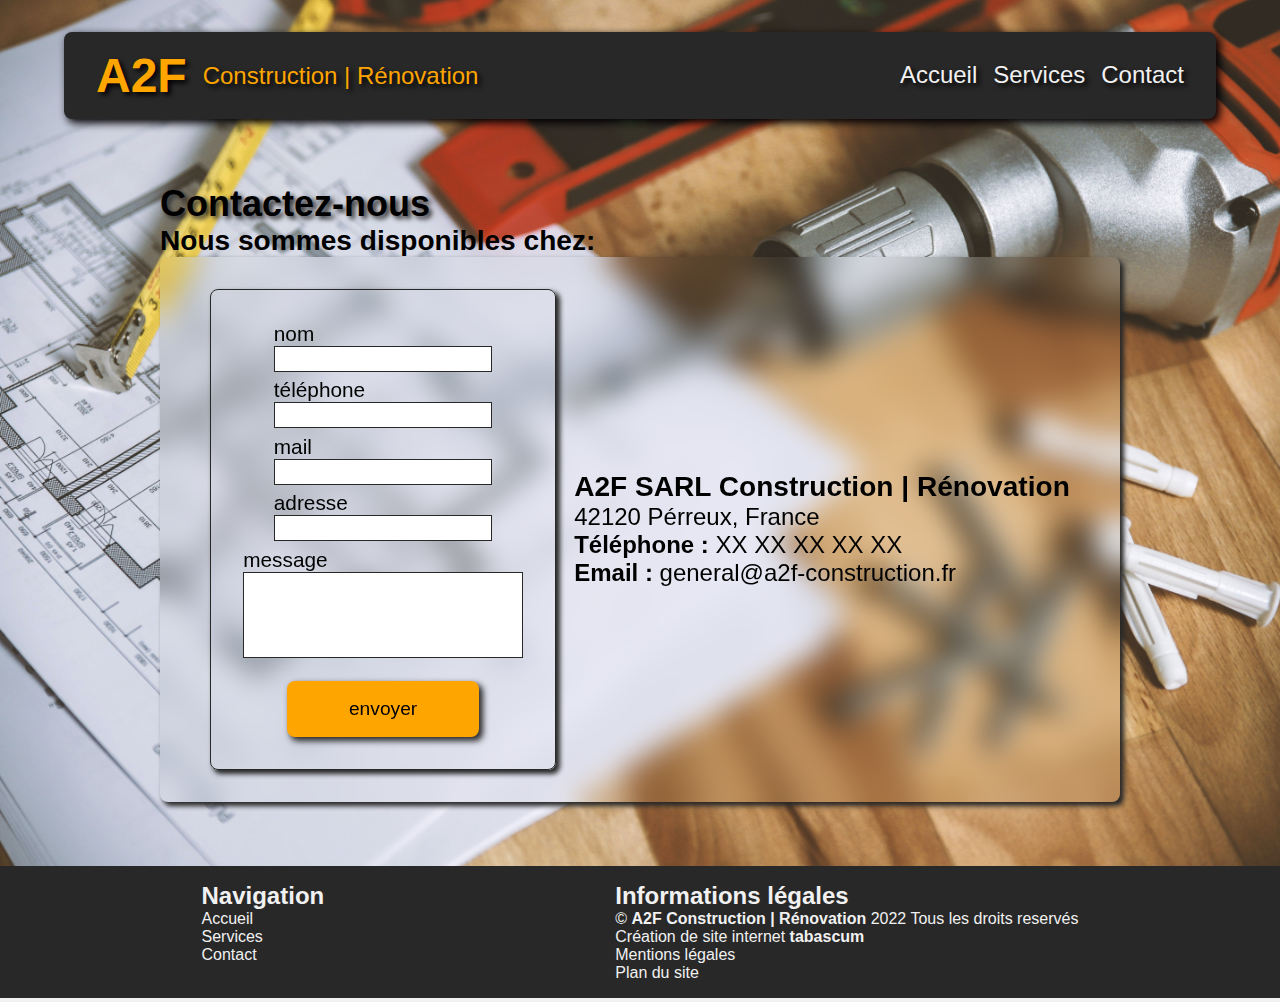
==== contact.html @ 983caaab "Add mentions and contact pages as well as their styling" ====
<!DOCTYPE html>
<html lang="FR-fr">

<head>
    <meta charset="UTF-8">
    <meta http-equiv="X-UA-Compatible" content="IE=edge">
    <meta name="viewport" content="width=device-width, initial-scale=1.0">
    <!-- Favicon -->
    <link rel="apple-touch-icon" sizes="180x180" href="./img/apple-touch-icon.png">
    <link rel="icon" type="image/png" sizes="32x32" href="./img/favicon-32x32.png">
    <link rel="icon" type="image/png" sizes="16x16" href="./img/favicon-16x16.png">
    <link rel="manifest" href="./img/site.webmanifest">
    <!-- Fonts -->
    <link href="https://api.fontshare.com/v2/css?f[]=supreme@400,401,300,500&f[]=kola@400&display=swap"
        rel="stylesheet">
    <!-- Font Awesome Icons -->
    <link rel="stylesheet" href="https://cdnjs.cloudflare.com/ajax/libs/font-awesome/6.2.0/css/all.min.css"
        integrity="sha512-xh6O/CkQoPOWDdYTDqeRdPCVd1SpvCA9XXcUnZS2FmJNp1coAFzvtCN9BmamE+4aHK8yyUHUSCcJHgXloTyT2A=="
        crossorigin="anonymous" referrerpolicy="no-referrer" />
    <!-- Custom CSS -->
    <link rel="stylesheet" href="./css/root.css">
    <link rel="stylesheet" href="./css/header.css">
    <link rel="stylesheet" href="./css/main.css">
    <link rel="stylesheet" href="./css/responsive.css">
    <!-- JS page behaviour-->
    <script src="./js/index.js" defer></script>
    <title>A2F Construction | Rénovation</title>
</head>

<body>
    <!-- header section -->
    <header>
        <nav>
            <div class="nav-brand">
                <h1>A2F</h1>
                <p>Construction | Rénovation</p>
                <a href="#" class="nav-toggle-button">
                    <i class="fa-solid fa-bars"></i>
                </a>
            </div>
            <div class="nav-links">
                <a href="index.html">Accueil</a>
                <div class="nav-dropdown">
                    <button class="nav-dropbtn">Services
                    </button>
                    <div class="nav-dropdown-content">
                        <a href="#">Maçonnerie</a>
                        <a href="#">Carrelage</a>
                        <a href="#">Electricité</a>
                    </div>
                </div>
                <a href="contact.html">Contact</a>
            </div>
        </nav>
        <section class="hero contain">
            <div class="contain-card">
                <h2>Contactez-nous</h2>
                <h3>Nous sommes disponibles chez:</h3>
            </div>
            <article class="contained">
                <div class="form">
                    <form action="">
                        <div class="form-field">
                            <label for="name">nom</label>
                            <input type="text" name="nom" id="name">
                        </div>
                        <div class="form-field">
                            <label for="telephone">téléphone</label>
                            <input type="tel" name="telephone" id="telephone">
                        </div>
                        <div class="form-field">
                            <label for="email">mail</label>
                            <input type="email" name="email" id="email">
                        </div>
                        <div class="form-field">
                            <label for="adress">adresse</label>
                            <input type="text" name="adress" id="adress">
                        </div>
                        <div class="form-field">
                            <label for="textarea">message</label>
                            <textarea name="message" id="message" cols="25" rows="4"></textarea>
                        </div>
                        <div>
                            <button class="button alert">envoyer</button>
                        </div>
                    </form>
                </div>
                <div class="contain">
                    <h3>A2F SARL Construction | Rénovation </h3>
                    <p>42120 Pérreux, France</p>
                    <p><strong>Téléphone : </strong> XX XX XX XX XX</p>
                    <p><strong>Email :</strong> general@a2f-construction.fr</p>
                </div>
            </article>
        </section>
    </header>
    <!-- footer section -->
    <footer>
        <article>
            <div class="navigation">
                <h2>Navigation</h2>
                <a href="index.html"><i class="fa-solid fa-chevron-right"></i> Accueil</a>
                <a href=""><i class="fa-solid fa-chevron-right"></i> Services</a>
                <a hhref="contact.html"><i class="fa-solid fa-chevron-right"></i> Contact</a>
            </div>
            <div class="info-legal">
                <h2>Informations légales</h2>
                <p>&#169 <strong>A2F Construction | Rénovation</strong> 2022 Tous les droits reservés</p>
                <p><i class="fa-solid fa-chevron-right"></i> Création de site internet <strong><a
                            href="https://github.com/tabascum" target="_blank">tabascum</a></strong></p>
                <a href="mentions.html"><i class="fa-solid fa-chevron-right"></i> Mentions légales</a>
                <a href=""><i class="fa-solid fa-chevron-right"></i> Plan du site</a>
            </div>
        </article>
    </footer>
</body>

</html>
---- css/root.css ----
*,
*::before,
*::after {
  margin: 0;
  padding: 0;
}

:root {
  --primary: #f1f1f1;
  --secondary: #282828;
  --effect: #ffa500;
  --dark: #030104;
}

body {
  display: flex;
  flex-direction: column;
  background: var(--primary);
  font-family: "Supreme", sans-serif;
  font-size: 1.15rem;
}
---- css/header.css ----
header {
  font-size: 1.5rem;
  padding: 2rem 4rem 5vw;
  background: url("../img/construction-plans.webp") scroll no-repeat center;
  background-size: cover;
}

header > nav {
  display: flex;
  padding: 1rem 2rem;
  align-items: center;
  justify-content: space-between;
  font-family: "Kola", sans-serif;
  background: var(--secondary);
  color: var(--primary);
  border-radius: 0.5rem;
  text-shadow: 0.2rem 0.2rem 0.3rem var(--dark);
  box-shadow: 0.2rem 0.2rem 0.5rem var(--dark);
}

.nav-brand {
  display: inherit;
  color: var(--effect);
  align-items: center;
  gap: 1rem;
}

.nav-brand > .nav-toggle-button {
  color: var(--effect);
  display: none;
}

.nav-links {
  display: inherit;
  gap: 1rem;
  border-radius: 0.5rem;
}

.nav-links > a {
  color: var(--primary);
  text-decoration: none;
  border-block-end: 1px solid transparent;
  transition: 0.5s;
}

.nav-links > a:hover {
  color: var(--effect);
  border-block-end: 1px solid;
}

.nav-links button {
  border: none;
  font-size: 1.5rem;
  color: var(--primary);
  background: transparent;
  font-family: "Kola", sans-serif;
  position: relative;
  display: inline-block;
  text-shadow: 0.2rem 0.2rem 0.3rem var(--dark);
}

.nav-links button:hover {
  color: var(--effect);
}

.nav-dropdown {
  position: relative;
  display: inline-block;
  border-block-end: 1px solid transparent;
  transition: 0.5s;
}

.nav-dropdown:hover {
  border-block-end: 1px solid var(--effect);
}

.nav-dropdown-content {
  display: none;
  position: absolute;
  flex-direction: column;
  border-radius: 0.5rem;
  color: var(--primary);
  background: var(--secondary);
  box-shadow: 0.2rem.2rem 0.4rem var(--secondary);
  padding: 0.5rem;
  top: 3rem;
  left: 50%;
  transform: translateX(-50%);
  z-index: 1;
}

.nav-dropdown-content.active {
  display: block;
}

.nav-dropdown-content > a {
  color: var(--primary);
  text-decoration: none;
}

.nav-dropdown-content > a:hover {
  color: var(--effect);
}

/* Hero section */

.hero {
  display: flex;
  justify-content: center;
  margin-block-start: 4rem;
  padding: 0 6rem;
}

.hero > .container {
  display: inherit;
  flex-direction: column;
  justify-content: space-evenly;
  padding: 4rem 2rem;
  text-align: center;
  border-radius: 0.5rem;
  backdrop-filter: blur(0.9rem);
  box-shadow: 0.2rem 0.2rem 0.3rem var(--secondary);
}

.hero > .container > .header {
  font-size: 1.5rem;
  color: var(--dark);
  text-shadow: 0.2rem.2rem 0.4rem var(--secondary);
}

.hero .buttons {
  padding: 4rem 0;
  display: flex;
  justify-content: center;
  gap: 1rem;
}

.button {
  text-decoration: none;
  border-radius: 0.5rem;
  padding: 1rem;
  width: 12rem;
  text-align: center;
  font-family: "Kola", sans-serif;
  background: var(--secondary);
  color: var(--primary);
  box-shadow: 0.2rem.2rem 0.4rem var(--secondary);
  border: 0.1rem solid transparent;
}

.button:hover {
  color: var(--dark);
  background: var(--effect);
}

.alert {
  color: var(--dark);
  background: var(--effect);
}

.alert:hover {
  box-shadow: none;
  background: var(--secondary);
  color: var(--effect);
  border: 0.1rem solid var(--effect);
}
---- css/main.css ----
.transition {
  gap: 1rem;
  padding: 5rem;
  display: grid;
  align-items: center;
  justify-content: space-around;
  background: var(--secondary);
  color: var(--effect);
}

main {
  min-height: 70vh;
  display: grid;
  font-size: 1.2rem;
  color: var(--text);
  flex-direction: column;
  background: var(--primary);
  grid-template-columns: repeat(2, 40%);
  background: scroll no-repeat center
    url("../img/civil-engineer-and-construction-worker-manager-holding-digital-tablet-and-blueprints-talking-and-planing-about-construction-site-cooperation-teamwork-concept.webp");
  background-size: cover;
  padding: 1rem 4rem;
  align-items: center;
}

main > article {
  color: var(--dark);
  min-height: 40vh;
  box-shadow: 0.2rem 0.2rem 0.3rem var(--secondary);
  backdrop-filter: blur(0.5rem);
  border-radius: 0.5rem;
}

.presentation {
  color: var(--dark);
  padding: 2rem;
}

/* footer */

footer > article {
  font-size: 1rem;
  display: grid;
  color: var(--primary);
  padding: 1rem 4rem;
  grid-template-columns: repeat(2, auto);
  background: var(--secondary);
  justify-content: space-around;
  gap: 1rem;
}

footer a {
  text-decoration: none;
  color: var(--primary);
}

footer a:hover {
  text-decoration: none;
  color: var(--effect);
}

footer .navigation,
.info-legal {
  display: flex;
  flex-direction: column;
}

/* additional pages */

.contain {
  display: flex;
  flex-direction: column;
  justify-content: center;
  text-align: start;
}

.contained {
  display: inherit;
  justify-content: space-evenly;
  padding: 2rem;
  text-align: start;
  border-radius: 0.5rem;
  backdrop-filter: blur(0.9rem);
  box-shadow: 0.2rem 0.2rem 0.3rem var(--secondary);
}

.contain-card div {
  font-size: 1rem;
  text-align: start;
  margin: 1rem 0;
}

.contain-card h2 {
  font-family: "Kola", sans-serif;
  text-shadow: 0.2rem 0.2rem 0.3rem var(--secondary);
}

.form {
  display: inherit;
  justify-content: center;
  text-align: start;
}

form {
  gap: 0.4rem;
  padding: 2rem;
  display: inherit;
  text-align: start;
  border-radius: 0.5rem;
  flex-direction: column;
  align-items: center;
  justify-content: center;
  backdrop-filter: blur(2rem);
  border: 0.01rem solid var(--secondary);
  box-shadow: 0.2rem 0.2rem 0.3rem var(--secondary);
}

form .button {
  margin-block-start: 1rem;
  font-size: 1.2rem;
}

.form-field {
  display: inherit;
  flex-direction: column;
  font-size: 1.3rem;
  font-family: "Kola", sans-serif;
}

.form-field > input {
  padding: 0 0.3rem;
  line-height: 1.5rem;
  font-size: 1rem;
  border: 0.1rem solid var(--secondary);
}

.form-field textarea {
  padding: 0.4rem;
  font-size: 1rem;
  resize: none;
  border: 0.1rem solid var(--secondary);
}
---- css/responsive.css ----
@media (max-width: 1230px) {
  .contained {
    display: inherit;
    flex-direction: column;
    align-items: center;
    gap: 1rem;
  }
}

@media (max-width: 920px) {
  nav {
    position: relative;
  }

  .nav-brand .nav-toggle-button {
    display: block;
    position: absolute;
    top: 1.5rem;
    right: 2rem;
  }

  .nav-links {
    position: absolute;
    display: none;
    flex-direction: column;
    color: var(--primary);
    background: var(--secondary);
    box-shadow: 0.2rem.2rem 0.4rem var(--secondary);
    padding: 0.5rem;
    top: 4rem;
    right: 0.5rem;
    transform: translateX(-0.5rem);
    z-index: 1;
  }

  .nav-links.active {
    display: block;
    flex-direction: column;
    max-width: 6rem;
  }

  .nav-dropdown-content {
    display: none;
    position: absolute;
    color: var(--primary);
    background: var(--secondary);
    box-shadow: 0.2rem.2rem 0.4rem var(--secondary);
    padding: 0.5rem;
    top: 0;
    transform: translateX(-12rem);
    z-index: 1;
  }

  .contain-card {
    padding: 0;
  }
}

@media (max-width: 610px) {
  .nav-brand p {
    display: none;
  }

  .hero {
    display: flex;
    padding: 0;
  }

  .contain {
    padding: 0;
  }

  .hero .buttons {
    display: inherit;
    flex-direction: column;
    align-items: center;
  }

  main {
    min-height: 60vh;
    display: flex;
    justify-content: center;
  }

  .contained {
    backdrop: none;
  }
}

@media (max-width: 450px) {
  footer > article {
    display: grid;
    color: var(--primary);
    padding: 1rem 4rem;
    grid-template-columns: repeat(1, auto);
    background: var(--dark);
    justify-content: space-around;
    gap: 1rem;
  }
}
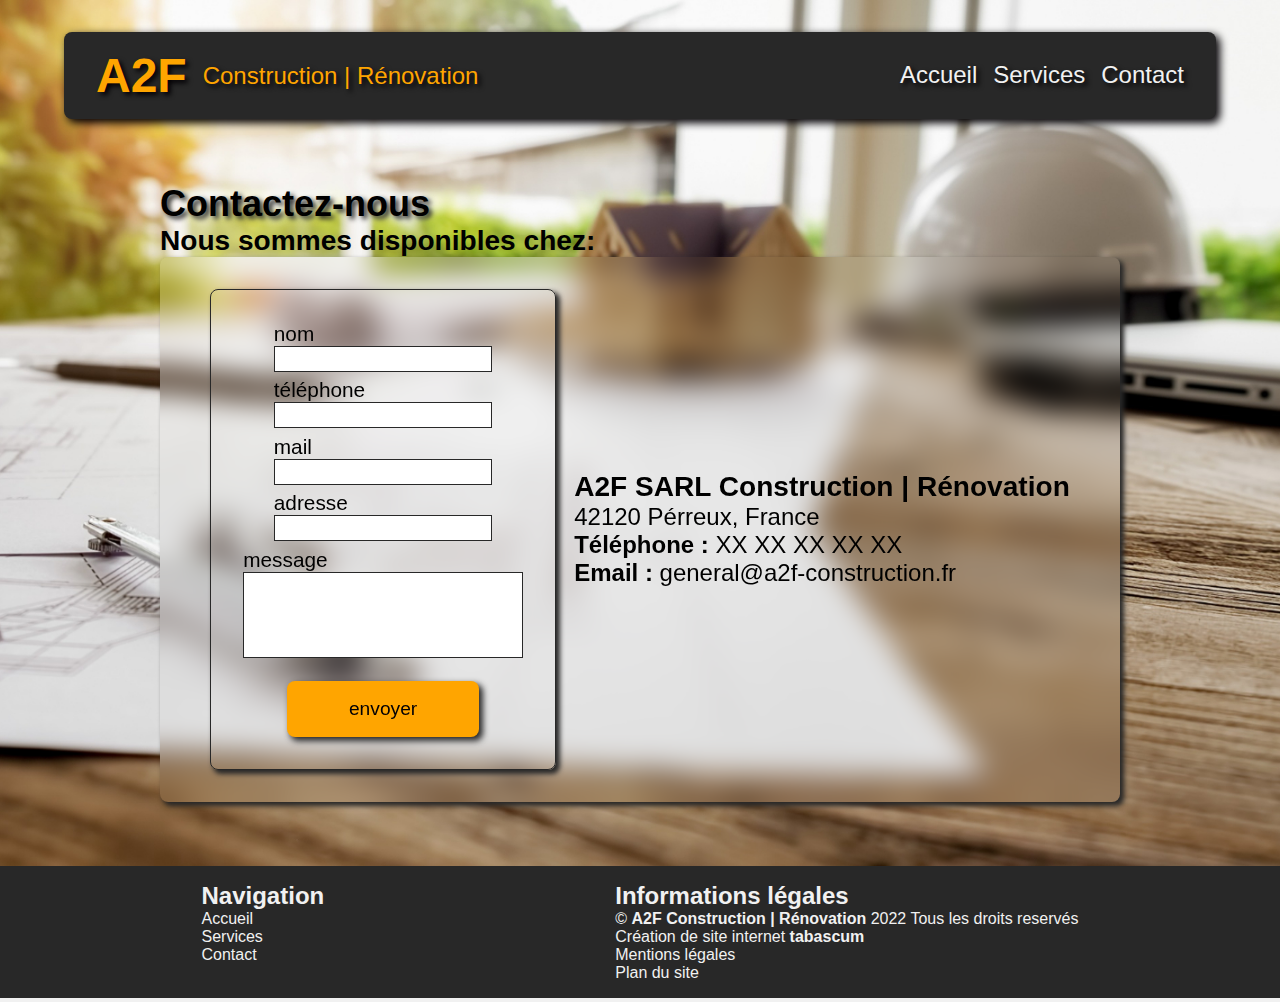
==== commit a6910068: "Fix maçonnerie btn id" ====
--- a/contact.html
+++ b/contact.html
@@ -44,9 +44,9 @@
                     <button class="nav-dropbtn">Services
                     </button>
                     <div class="nav-dropdown-content">
-                        <a href="#">Maçonnerie</a>
-                        <a href="#">Carrelage</a>
-                        <a href="#">Electricité</a>
+                        <a href="services.html" id="maconnerie-btn">Maçonnerie</a>
+                        <a href="#carrelage" id="carrelage-btn">Carrelage</a>
+                        <a href="#electricite" id="electricite-btn">Electricité</a>
                     </div>
                 </div>
                 <a href="contact.html">Contact</a>
@@ -61,27 +61,27 @@
                 <div class="form">
                     <form action="">
                         <div class="form-field">
-                            <label for="name">nom</label>
-                            <input type="text" name="nom" id="name">
+                            <label for="name" id="name-label">nom</label>
+                            <input type="text" name="name" id="name" autocomplete="off">
                         </div>
                         <div class="form-field">
-                            <label for="telephone">téléphone</label>
-                            <input type="tel" name="telephone" id="telephone">
+                            <label for="telephone" id="telephone-label">téléphone</label>
+                            <input type="tel" name="telephone" id="telephone" autocomplete="off">
                         </div>
                         <div class="form-field">
-                            <label for="email">mail</label>
-                            <input type="email" name="email" id="email">
+                            <label for="email" id="email-label">mail</label>
+                            <input type="email" name="email" id="email" autocomplete="off">
                         </div>
                         <div class="form-field">
                             <label for="adress">adresse</label>
-                            <input type="text" name="adress" id="adress">
+                            <input type="text" name="adress" id="adress" autocomplete="off">
                         </div>
                         <div class="form-field">
                             <label for="textarea">message</label>
-                            <textarea name="message" id="message" cols="25" rows="4"></textarea>
+                            <textarea name="message" id="message" cols="25" rows="4" autocomplete="off"></textarea>
                         </div>
                         <div>
-                            <button class="button alert">envoyer</button>
+                            <button class="button alert" id="send-btn">envoyer</button>
                         </div>
                     </form>
                 </div>
@@ -100,19 +100,21 @@
             <div class="navigation">
                 <h2>Navigation</h2>
                 <a href="index.html"><i class="fa-solid fa-chevron-right"></i> Accueil</a>
-                <a href=""><i class="fa-solid fa-chevron-right"></i> Services</a>
-                <a hhref="contact.html"><i class="fa-solid fa-chevron-right"></i> Contact</a>
+                <a href="services.html"><i class="fa-solid fa-chevron-right"></i> Services</a>
+                <a href="contact.html"><i class="fa-solid fa-chevron-right"></i> Contact</a>
             </div>
             <div class="info-legal">
                 <h2>Informations légales</h2>
                 <p>&#169 <strong>A2F Construction | Rénovation</strong> 2022 Tous les droits reservés</p>
                 <p><i class="fa-solid fa-chevron-right"></i> Création de site internet <strong><a
                             href="https://github.com/tabascum" target="_blank">tabascum</a></strong></p>
-                <a href="mentions.html"><i class="fa-solid fa-chevron-right"></i> Mentions légales</a>
-                <a href=""><i class="fa-solid fa-chevron-right"></i> Plan du site</a>
+                <a href="mentions.html"><i class="fa-solid fa-chevron-right" target="_blank"></i> Mentions légales</a>
+                <a href="mapsite.html"><i class="fa-solid fa-chevron-right" target="_blank"></i> Plan du site</a>
             </div>
         </article>
     </footer>
+    <script src="https://smtpjs.com/v3/smtp.js">
+    </script>
 </body>
 
 </html>--- a/css/header.css
+++ b/css/header.css
@@ -1,7 +1,8 @@
 header {
   font-size: 1.5rem;
   padding: 2rem 4rem 5vw;
-  background: url("../img/construction-plans.webp") scroll no-repeat center;
+  background: url("../img/image-of-engineering-objects-on-workplace-top-view-construction-concept-engineering-tools-vintage-tone-retro-filter-effect-soft-focus-selective-focus.jpg")
+    fixed no-repeat top;
   background-size: cover;
 }
 
@@ -60,6 +61,7 @@
 }
 
 .nav-links button:hover {
+  cursor: pointer;
   color: var(--effect);
 }
 
@@ -111,7 +113,7 @@
   padding: 0 6rem;
 }
 
-.hero > .container {
+.container {
   display: inherit;
   flex-direction: column;
   justify-content: space-evenly;
--- a/css/main.css
+++ b/css/main.css
@@ -16,8 +16,7 @@
   flex-direction: column;
   background: var(--primary);
   grid-template-columns: repeat(2, 40%);
-  background: scroll no-repeat center
-    url("../img/civil-engineer-and-construction-worker-manager-holding-digital-tablet-and-blueprints-talking-and-planing-about-construction-site-cooperation-teamwork-concept.webp");
+  background: fixed no-repeat center url("../img/construction-plans.jpg");
   background-size: cover;
   padding: 1rem 4rem;
   align-items: center;
@@ -32,7 +31,6 @@
 }
 
 .presentation {
-  color: var(--dark);
   padding: 2rem;
 }
 
@@ -65,7 +63,7 @@
   flex-direction: column;
 }
 
-/* additional pages */
+/* additional styling */
 
 .contain {
   display: flex;
@@ -94,6 +92,32 @@
   font-family: "Kola", sans-serif;
   text-shadow: 0.2rem 0.2rem 0.3rem var(--secondary);
 }
+
+/* services pages */
+
+.hidden {
+  display: none;
+}
+
+.active {
+  display: block;
+}
+
+.background-service-one {
+  display: flex;
+  justify-content: center;
+  padding: 1rem;
+}
+
+.background-service-one img,
+.background-service-two img,
+.background-service-three img {
+  border-radius: 0.5rem;
+  max-width: 100%;
+  box-shadow: 0.2rem 0.2rem 0.3rem var(--secondary);
+}
+
+/* contact form page */
 
 .form {
   display: inherit;
--- a/css/responsive.css
+++ b/css/responsive.css
@@ -8,6 +8,10 @@
 }
 
 @media (max-width: 920px) {
+  .hero {
+    padding: 1 2rem;
+  }
+
   nav {
     position: relative;
   }
@@ -51,8 +55,16 @@
     z-index: 1;
   }
 
+  main {
+    grid-template-columns: repeat(2, 50%);
+  }
+
   .contain-card {
-    padding: 0;
+    padding: 1rem;
+  }
+
+  .contained {
+    box-shadow: none;
   }
 }
 
@@ -61,8 +73,22 @@
     display: none;
   }
 
+  main {
+    min-height: 60vh;
+    display: flex;
+    justify-content: center;
+    padding: 2rem;
+  }
+
   .hero {
     display: flex;
+  }
+
+  header {
+    padding: 0.5rem;
+  }
+
+  .header: {
     padding: 0;
   }
 
@@ -75,25 +101,34 @@
     flex-direction: column;
     align-items: center;
   }
+}
+
+@media (max-width: 450px) {
+  header {
+    padding: 1.5rem;
+  }
 
   main {
-    min-height: 60vh;
-    display: flex;
-    justify-content: center;
+    padding: 1rem;
+  }
+
+  .hero {
+    padding: 0.5rem;
   }
 
   .contained {
-    backdrop: none;
+    padding: 1rem;
   }
-}
 
-@media (max-width: 450px) {
+  form {
+    padding: 1rem;
+  }
+
   footer > article {
     display: grid;
     color: var(--primary);
-    padding: 1rem 4rem;
+    padding: 1rem 2rem;
     grid-template-columns: repeat(1, auto);
-    background: var(--dark);
     justify-content: space-around;
     gap: 1rem;
   }
